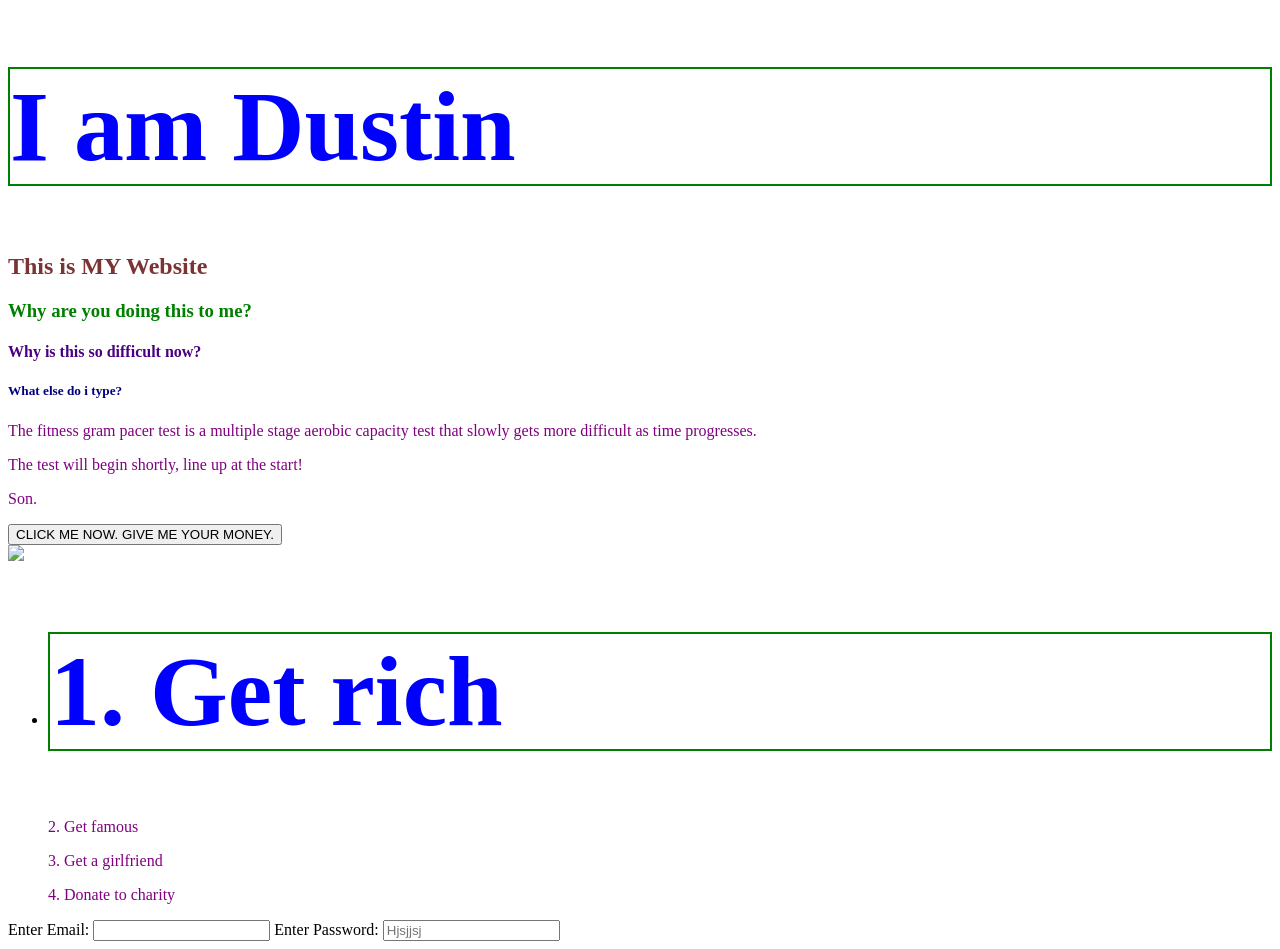
==== index.html @ 7cbd899f "Initial commit" ====
<!DOCTYPE html>
<html lang="en">
<head>
    <meta charset="UTF-8">
    <meta name="viewport" content="width=device-width, initial-scale=1.0">
    <title>Document</title>
    <link rel="stylesheet" href="style.css">


</head>
<body>
    <h1>I am Dustin</h1>

    <h2>This is MY Website</h2>

    <h3>Why are you doing this to me?</h3>

    <h4>Why is this so difficult now?</h4>

    <h5>What else do i type?</h5>
        
    <p>The fitness gram pacer test is a multiple stage aerobic capacity test that slowly gets more difficult as time progresses.</p>

    <p>The test will begin shortly, line up at the start!</p>

    <p>Son.</p>
    <button>CLICK ME NOW. GIVE ME YOUR MONEY. </button> 
</body>
</html>
<div> 
   
    <a href="https://youtu.be/1zkqZoVJDxo?si=5QZ2-7mAHpRkA4Z6">
      <img src="https://encrypted-tbn0.gstatic.com/images?q=tbn:ANd9GcTfB5HJx-RKqydq1cf1bfugPECRqJNC8D2WqgczzwTXKg&s=10"> 

    </a>
</div>

<div>
    <ul>
        <li>
            <h1>1. Get rich</h1>
            <p>2. Get famous</p>
            <p>3. Get a girlfriend</p>
            <p>4. Donate to charity</p>
        </li>
    </ul>
</div>
    
        <form>
    <label>
<label for="Email">Enter Email:</label>
<input type="Email">
<label for="Password">Enter Password:</input>
<input id="password" placeholder="Hjsjjsj" type="text"></label>
    </label>
        </form>
---- style.css ----
h1{
    color: blue;
    font-size: 100px;
background:lightgreen
    text-align: center;
border: 2px solid green
}
h2{
    color: rgb(123, 51, 51);

}
h3{
    color: green;
}
h4{
    color: indigo;
}
h5{
    color: Navy;
}
p{
    color: purple;
}
.btn {
    background:lightgreen;
    


    color: grey
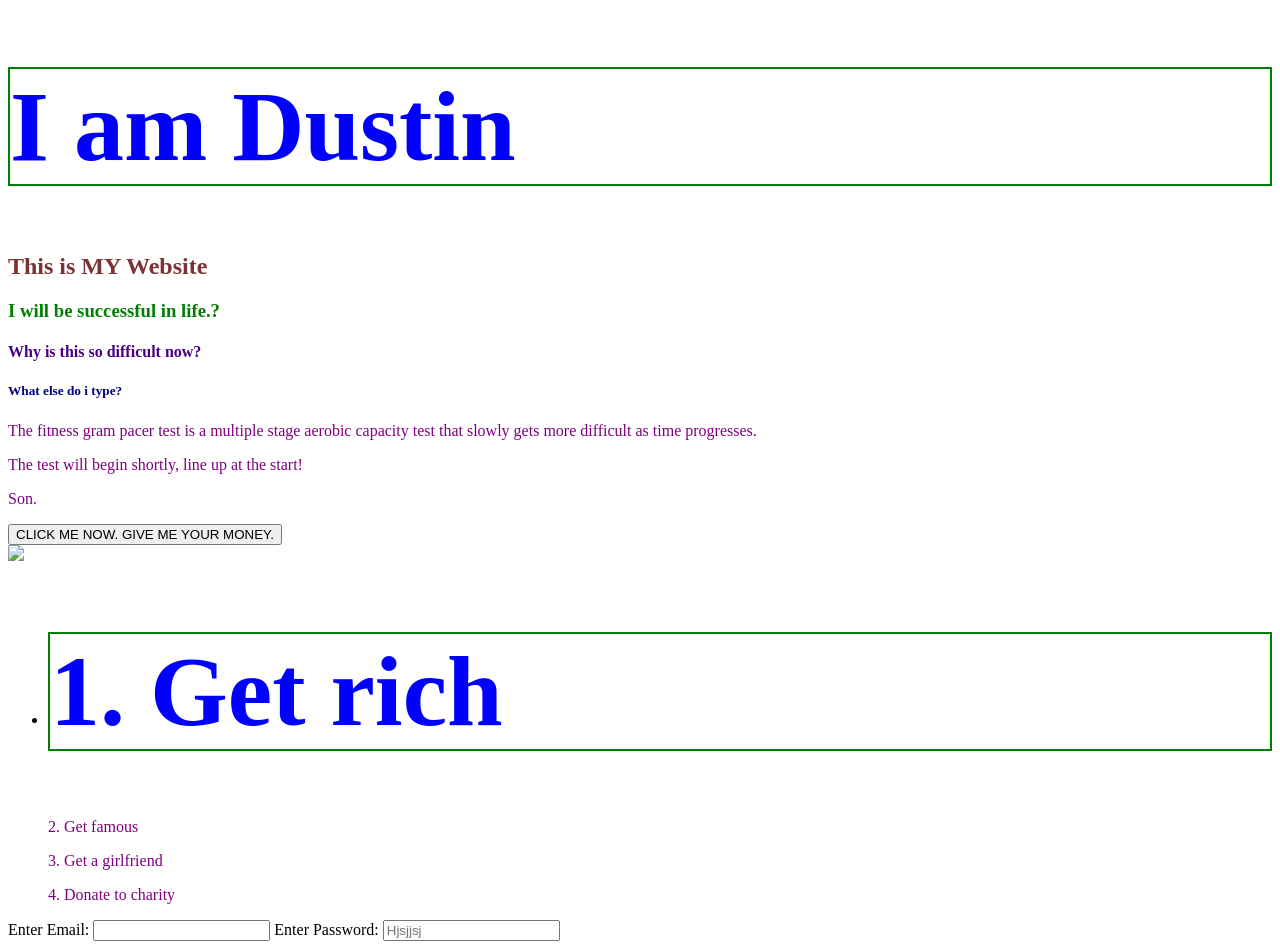
==== commit 0631fd0f: "Initial commit" ====
--- a/index.html
+++ b/index.html
@@ -13,7 +13,7 @@
 
     <h2>This is MY Website</h2>
 
-    <h3>Why are you doing this to me?</h3>
+    <h3>I will be successful in life.?</h3>
 
     <h4>Why is this so difficult now?</h4>
 
--- a/style.css
+++ b/style.css
@@ -4,7 +4,7 @@
     font-size: 100px;
 background:lightgreen
     text-align: center;
-border: 2px solid green
+    border: 2px solid green
 }
 h2{
     color: rgb(123, 51, 51);
@@ -28,3 +28,8 @@
 
 
     color: grey
+}
+body{
+    background-color: Purple
+    color: white;
+}
